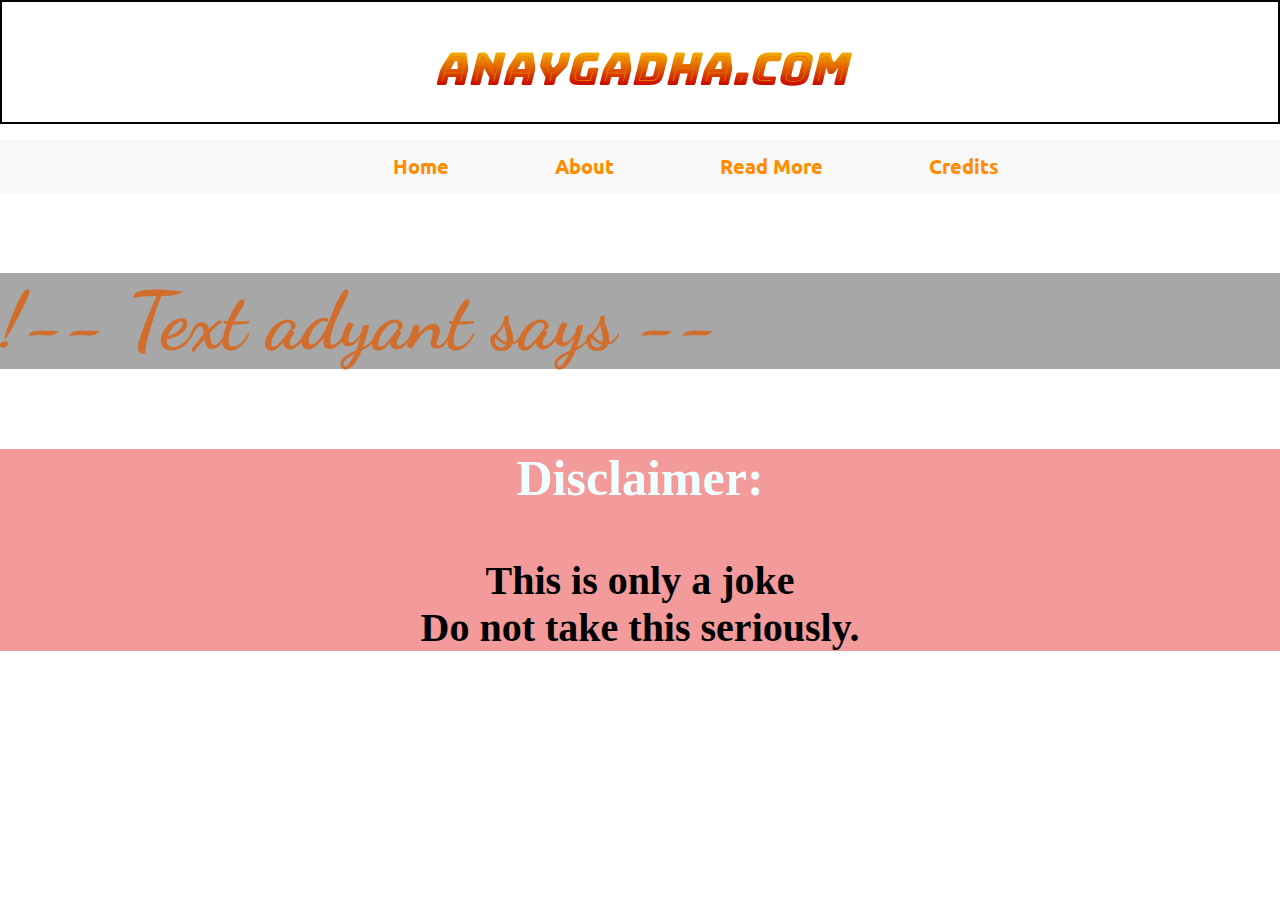
==== about.html @ c87f31ea "Add files via upload" ====
<!DOCTYPE html>
<html lang="en">
<head>
    <meta charset="UTF-8">
    <meta http-equiv="X-UA-Compatible" content="IE=edge">
    <meta name="viewport" content="width=device-width, initial-scale=1.0">
    <link rel="stylesheet" href="CSS/about.css">
    <!-- Fonts Here -->
    <link rel="preconnect" href="https://fonts.googleapis.com">
    <link rel="preconnect" href="https://fonts.gstatic.com" crossorigin>
    <link href="https://fonts.googleapis.com/css2?family=Bungee+Spice&display=swap" rel="stylesheet">
    <link rel="preconnect" href="https://fonts.googleapis.com">
    <link rel="preconnect" href="https://fonts.gstatic.com" crossorigin>
    <link href="https://fonts.googleapis.com/css2?family=Bungee+Spice&family=Ubuntu:wght@300&display=swap" rel="stylesheet">
    <link rel="preconnect" href="https://fonts.googleapis.com">
    <link rel="preconnect" href="https://fonts.gstatic.com" crossorigin>
    <link href="https://fonts.googleapis.com/css2?family=Bungee+Spice&family=Shantell+Sans:wght@300&family=Ubuntu:wght@300&display=swap" rel="stylesheet">
    <link rel="preconnect" href="https://fonts.googleapis.com">
    <link rel="preconnect" href="https://fonts.gstatic.com" crossorigin>
    <link href="https://fonts.googleapis.com/css2?family=Mynerve&display=swap" rel="stylesheet">
    
    <link rel="preconnect" href="https://fonts.googleapis.com">
    <link rel="preconnect" href="https://fonts.gstatic.com" crossorigin>
    <link href="https://fonts.googleapis.com/css2?family=Dancing+Script&display=swap" rel="stylesheet">
    <!-- Fonts End Here -->
    <title>Anay Gadha</title>
</head>
<body>
    <header>
        <div id="headingSection">
            <h2 id="heading">AnayGadha.com</h2>

        </div>

        <nav class="navbar">
            <ul>
                <li><a href = "index.html">Home</a></li>
                <li><a href = "about.html">About</a></li>
                <li><a href = "readmore.html">Read More</a></li>
                <li><a href = "credits.html">Credits</a> </li>
            
            </ul>

            
        </nav>
        <div id="mainBody">
            <p id="mainText">
                !-- Text adyant says --
            </p>

            <div class="" id="disclaimer">
                <p class="disclaimer">
                    Disclaimer:
                </p>
                <p id="disclaimerText">
                    This is only a joke <br> Do not take this seriously.
                </p>
            </div>
        </div>

    </header>
    


    


</body>
</html>
---- CSS/about.css ----
#heading{
    font-family: 'Bungee Spice', cursive;
    font-style: italic;
    text-align: center;
    font-size: 45px;
    font-weight: 50;
}

#headingSection{
    background-color: rgba(255, 255, 255, 0.644);
    height: 75px;
    margin-top: 0px;
    border:2px solid;
    margin-bottom: 1px;
    padding-bottom: 45px;
}

html{
    background: url(https://wallpaperaccess.com/full/251014.jpg) no-repeat center center fixed; 
  -webkit-background-size: cover;
  -moz-background-size: cover;
  -o-background-size: cover;
  background-size: cover;
}

body{
    margin: 0px;
    padding: 0px;
}



.navbar{
    background: rgba(245, 245, 245, 0.664);    
}

.navbar ul{
    overflow:auto;
    text-align: center;
    
}

.navbar li{
    float:left;
    list-style: none;
    margin:13px 23px;
    font-size: 20px;
    position: relative;
    left: 300px;
}  

.navbar li a{
    text-decoration: none;
    padding: 0px 10px; 
    color: darkorange;
    margin: 13px 20px;
    font-family: 'Bungee Spice', cursive;
    font-family: 'Ubuntu', sans-serif;
    font-weight: bolder;
}

.navbar li a:hover{
    text-decoration: underline;
    padding: 0px 10px;
    color: rgb(209, 110, 45);

    margin: 13px 20px;
}

#mainText{
    font-size: 80px;
    font-family: 'Dancing Script', cursive;
    color:rgb(209, 110, 45) ;
    font-weight: bolder;
    background:rgba(128, 128, 128, 0.692);
}

#disclaimer{
    background: rgba(240, 128, 128, 0.795);
}

.disclaimer{
    font-weight: bolder;
    text-align: center;
    font-size: 50px;
    color: azure;
}

#disclaimerText{
    font-weight: bold;
    text-align: center;
    font-size: 40px;
}
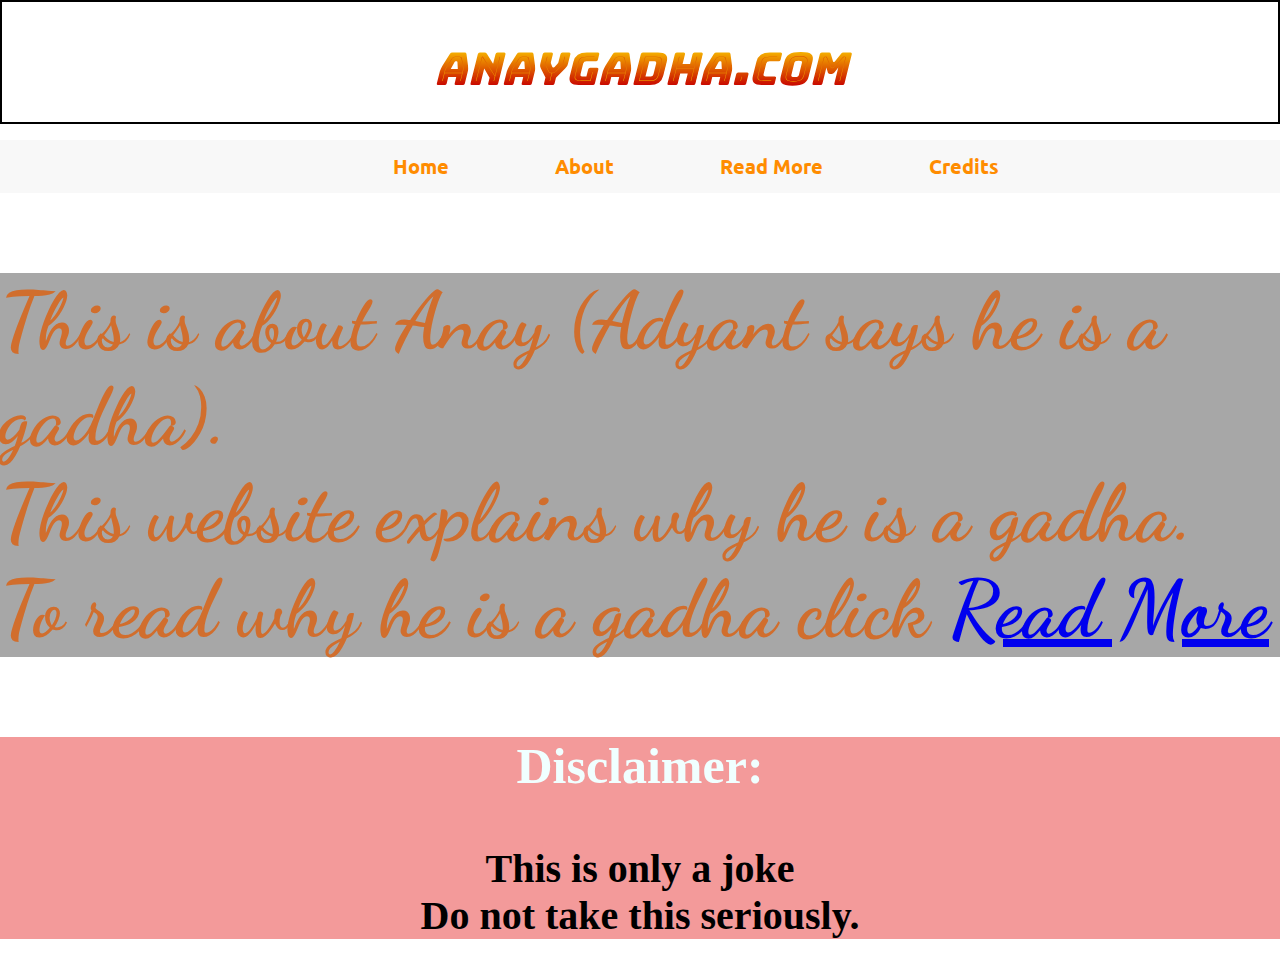
==== commit e9467e4d: "Update about.html" ====
--- a/about.html
+++ b/about.html
@@ -36,7 +36,7 @@
             <ul>
                 <li><a href = "index.html">Home</a></li>
                 <li><a href = "about.html">About</a></li>
-                <li><a href = "readmore.html">Read More</a></li>
+                <li><a href = "ReadMore.html">Read More</a></li>
                 <li><a href = "credits.html">Credits</a> </li>
             
             </ul>
@@ -45,7 +45,10 @@
         </nav>
         <div id="mainBody">
             <p id="mainText">
-                !-- Text adyant says --
+                This is about Anay (Adyant says he is a gadha).<br>
+                This website explains why he is a gadha.
+                <br>To read why he is a gadha click 
+                <a href = "ReadMore.html">Read More</a>
             </p>
 
             <div class="" id="disclaimer">
@@ -66,4 +69,4 @@
 
 
 </body>
-</html>+</html>
